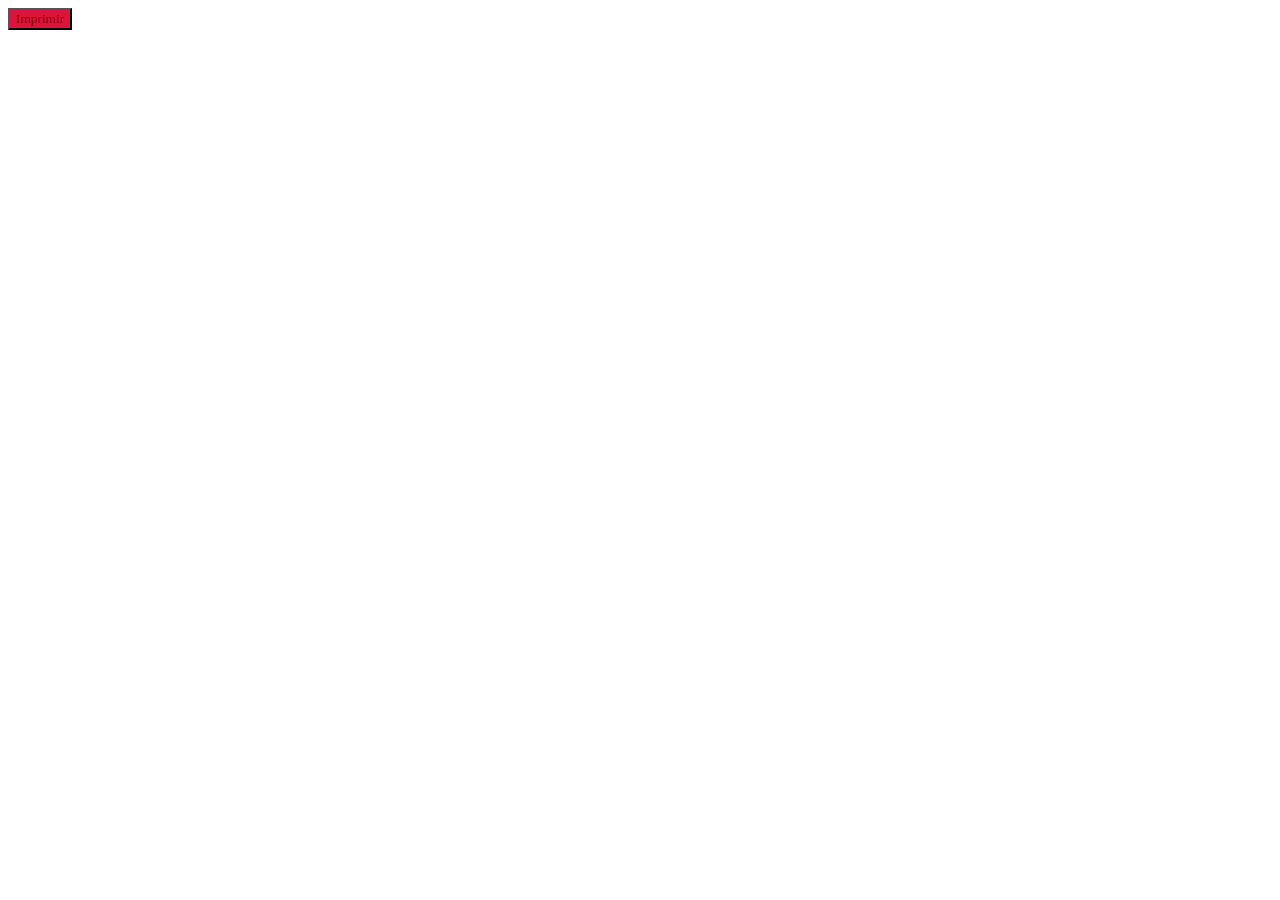
==== src/index.html @ 2296f9a9 "Preparing project script" ====
<!DOCTYPE html>
<html lang="pt-br">
<head>
    <meta charset="UTF-8">
    <meta name="viewport" content="width=device-width, initial-scale=1.0">
    <title>secretNumber</title>
    <link rel="stylesheet" href="./styles.css">
</head>
<body>
    <button onclick="printHello()">Imprimir</button>
    <script src="./script.js"></script>
</body>
</html>
---- src/styles.css ----
button {
    color: darkred;
    font-family: serif;
    background-color: crimson;
}
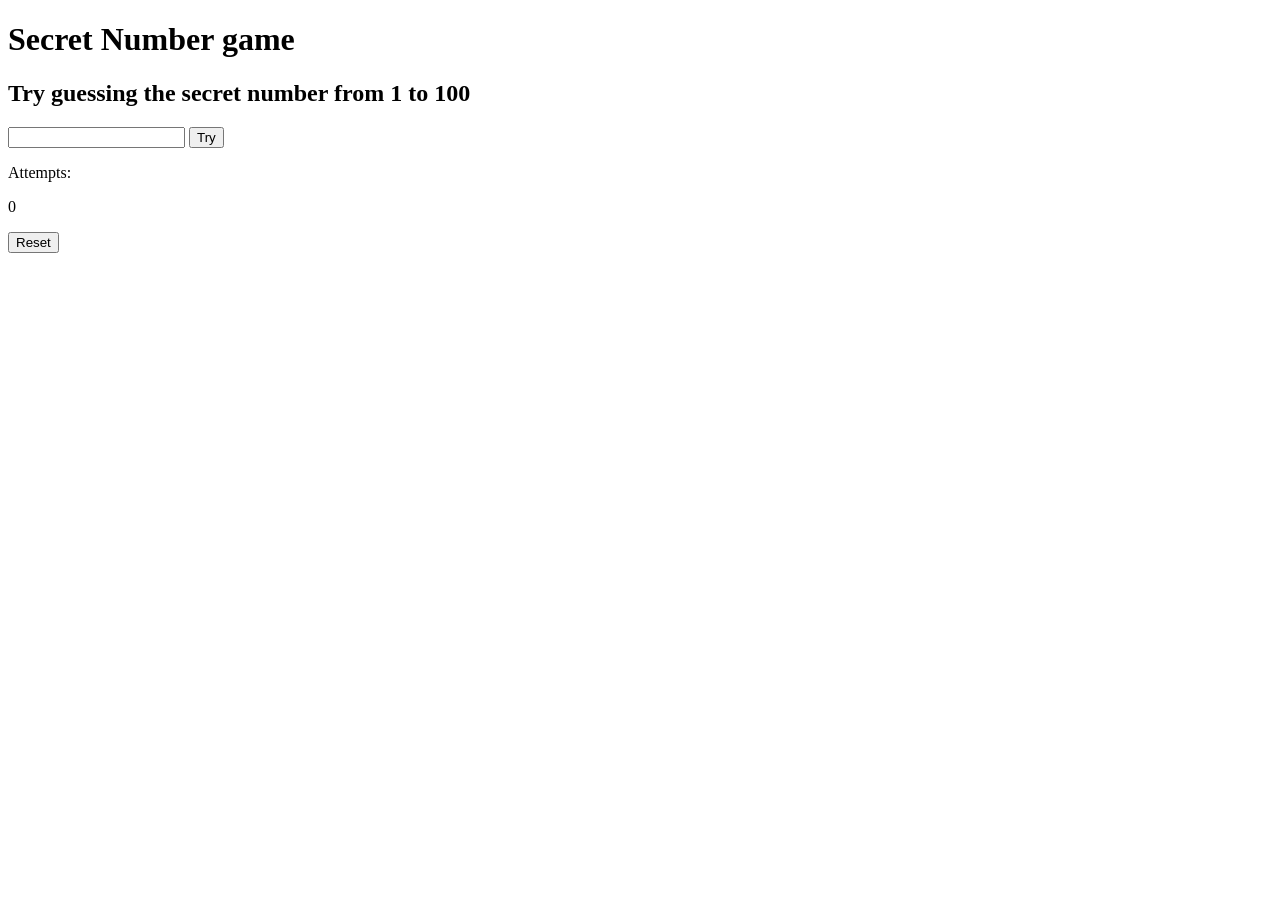
==== commit 9953a801: "Game working" ====
--- a/src/index.html
+++ b/src/index.html
@@ -3,11 +3,31 @@
 <head>
     <meta charset="UTF-8">
     <meta name="viewport" content="width=device-width, initial-scale=1.0">
-    <title>secretNumber</title>
-    <link rel="stylesheet" href="./styles.css">
+    <title>Document</title>
 </head>
+
 <body>
-    <button onclick="printHello()">Imprimir</button>
-    <script src="./script.js"></script>
+    
+    <h1 ><strong>Secret Number game</strong></h1>
+    <h2><strong>Try guessing the secret number from 1 to 100</strong></h2>
+    <input type="number" id="numberInput">
+    <button onclick="treatedShowAttempts()">Try</button>
+    <div id="ifCorrect"></div>
+    <p>Attempts: </p>
+    <p id="attemptsHTML">0</p>
+    <button onclick="resetButton()">Reset</button>
+
 </body>
-</html>+<script type="module">
+    import { getSecretNumber } from "./game.js";
+    import { treatedShowAttempts, resetButton, verify } from "./script.js";
+    
+    window.treatedShowAttempts = treatedShowAttempts;
+    window.resetButton = resetButton;
+</script>
+</html>
+
+<!--Gerar um número aleatório.
+Usuário tem que informar um chute.
+Se ele acertar, informe em quantas tentativas.
+Caso contrário, informe uma dica.-->
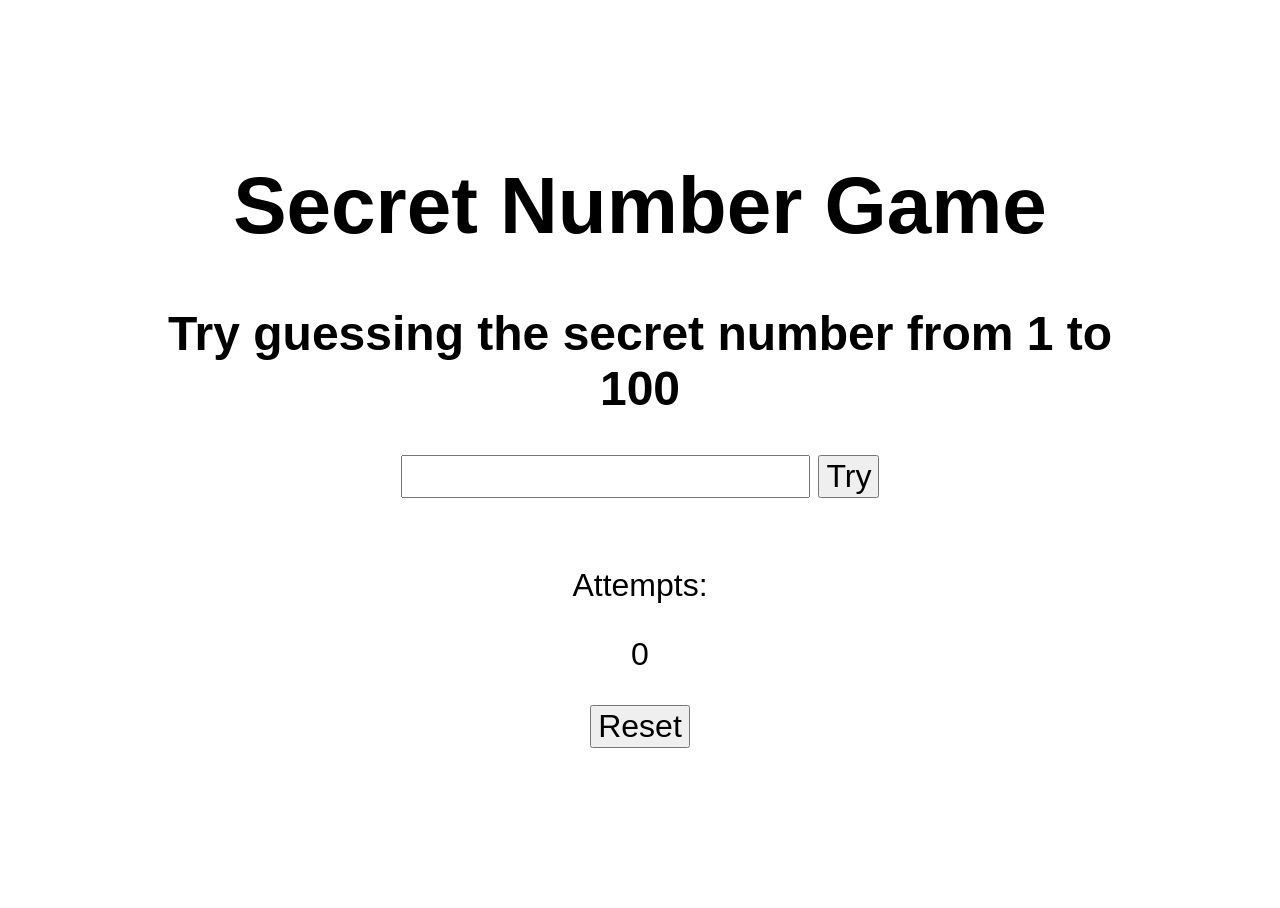
==== commit 7b136d78: "Adding CSS and polishing the code" ====
--- a/src/index.html
+++ b/src/index.html
@@ -1,17 +1,20 @@
 <!DOCTYPE html>
 <html lang="pt-br">
 <head>
+    <link rel="stylesheet" href="styles.css">
+    <link rel="shortcut icon" href="icons8-formulaire-de-saisie-de-numéros-16.png" type="image/x-icon">
     <meta charset="UTF-8">
     <meta name="viewport" content="width=device-width, initial-scale=1.0">
-    <title>Document</title>
+    <title>Secret Number Game</title>
 </head>
 
 <body>
     
-    <h1 ><strong>Secret Number game</strong></h1>
+    <h1 ><strong>Secret Number Game</strong></h1>
     <h2><strong>Try guessing the secret number from 1 to 100</strong></h2>
     <input type="number" id="numberInput">
     <button onclick="treatedShowAttempts()">Try</button>
+    <br><br>
     <div id="ifCorrect"></div>
     <p>Attempts: </p>
     <p id="attemptsHTML">0</p>
@@ -20,7 +23,7 @@
 </body>
 <script type="module">
     import { getSecretNumber } from "./game.js";
-    import { treatedShowAttempts, resetButton, verify } from "./script.js";
+    import { treatedShowAttempts, resetButton } from "./script.js";
     
     window.treatedShowAttempts = treatedShowAttempts;
     window.resetButton = resetButton;
--- a/src/styles.css
+++ b/src/styles.css
@@ -0,0 +1,26 @@
+body {
+    margin: 10rem;
+    text-align: center;
+    font-family: sans-serif;
+    font-size: 2rem;
+}
+
+h1 {
+    font-size: 5rem;
+}
+
+input {
+    font-size: 2rem;
+}
+
+button {
+    font-size: 2rem;
+}
+
+.correct-message {
+    color: green;
+}
+
+.error-message {
+    color: red;
+}
